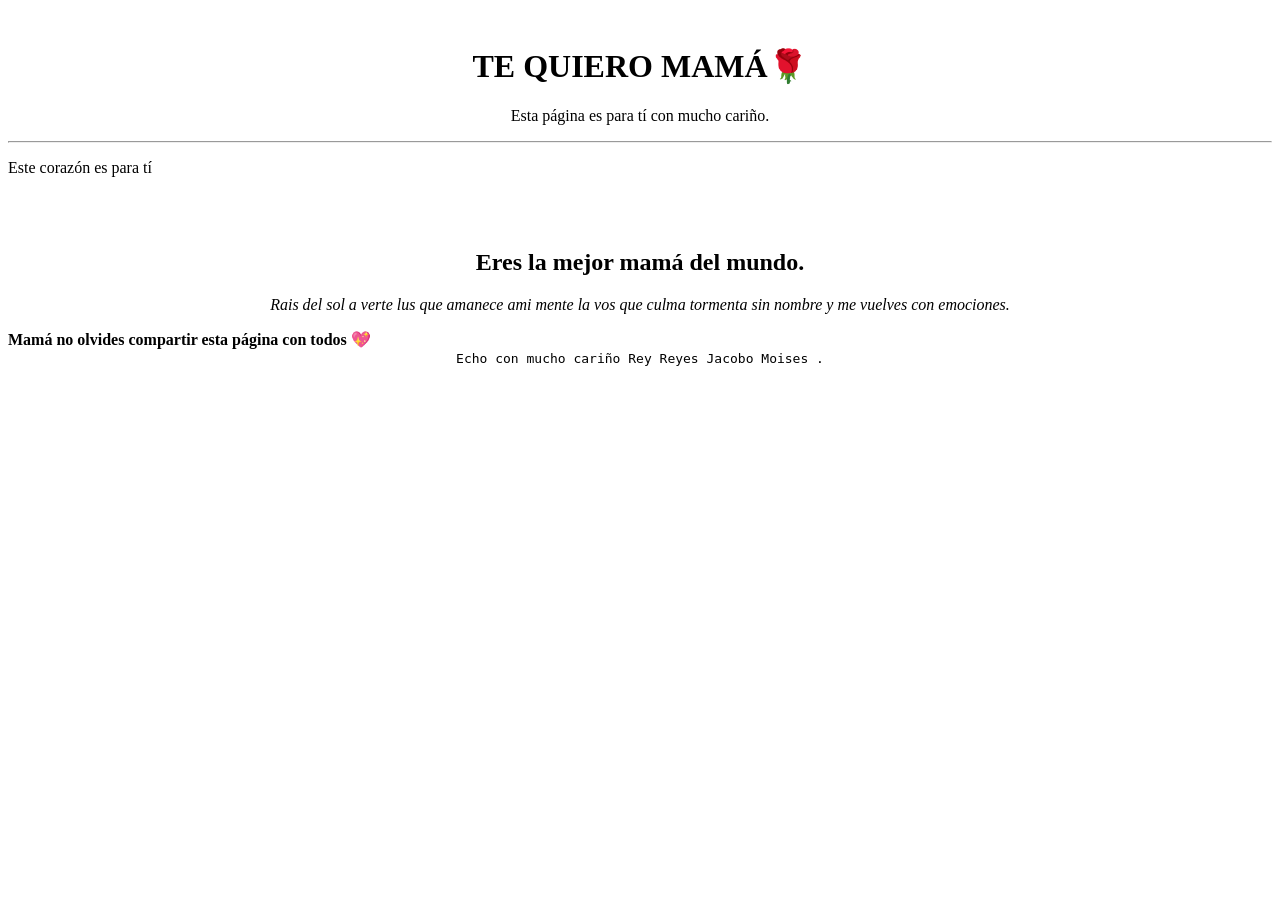
==== docs/index.html @ ccbe6a5a "1" ====
<!DOCTYPE html>
<html lang="en">
<head>
  <meta charset="UTF-8">
  <meta name="viewport" content="width=device-width, initial-scale=1.0">
  <title>💕 MARLENE 💕</title>
</head>
<body>
  <header>
    <div style="width: 100%; text-align: center;">
      <img width="200px" src="https://tse2.mm.bing.net/th/id/OIP.tnbT38kGY3yY0z0gsshfdAAAAA?rs=1&pid=ImgDetMain&o=7&rm=3" alt="">
    </div>
    <h1 style="text-align: center;">
      TE QUIERO MAMÁ🌹
    </h1>
    <p style="text-align: center;">
      Esta página es para tí con mucho cariño.
    </p>
    <hr>
  </header>
  <main>
    <p>

      Este corazón es para tí
      
    </p>
    <br>
    <div style="width: 100%; text-align: center;">
      <img style="width: 100%; max-width: 400px;" src="https://tse1.mm.bing.net/th/id/OIP.IkLHC3bJBGNPCFRtoQX-lgHaGB?rs=1&pid=ImgDetMain&o=7&rm=3" alt="">
    </div>
    <h2 style="text-align: center;">

      Eres la mejor mamá del mundo.

      </h2>
    <p style="text-align: center;">
      <em>
        
        Rais del sol a verte lus que amanece ami
        mente la vos que culma tormenta sin nombre
        y me vuelves con emociones.

      </em>
    </p>
    <strong>
      Mamá no olvides compartir esta página con todos 💖
    </strong>
  </main>
  <footer  style="text-align: center;">
    <code>

   Echo con mucho cariño Rey Reyes Jacobo Moises .

    </code>
  </footer>
</body>
</html>
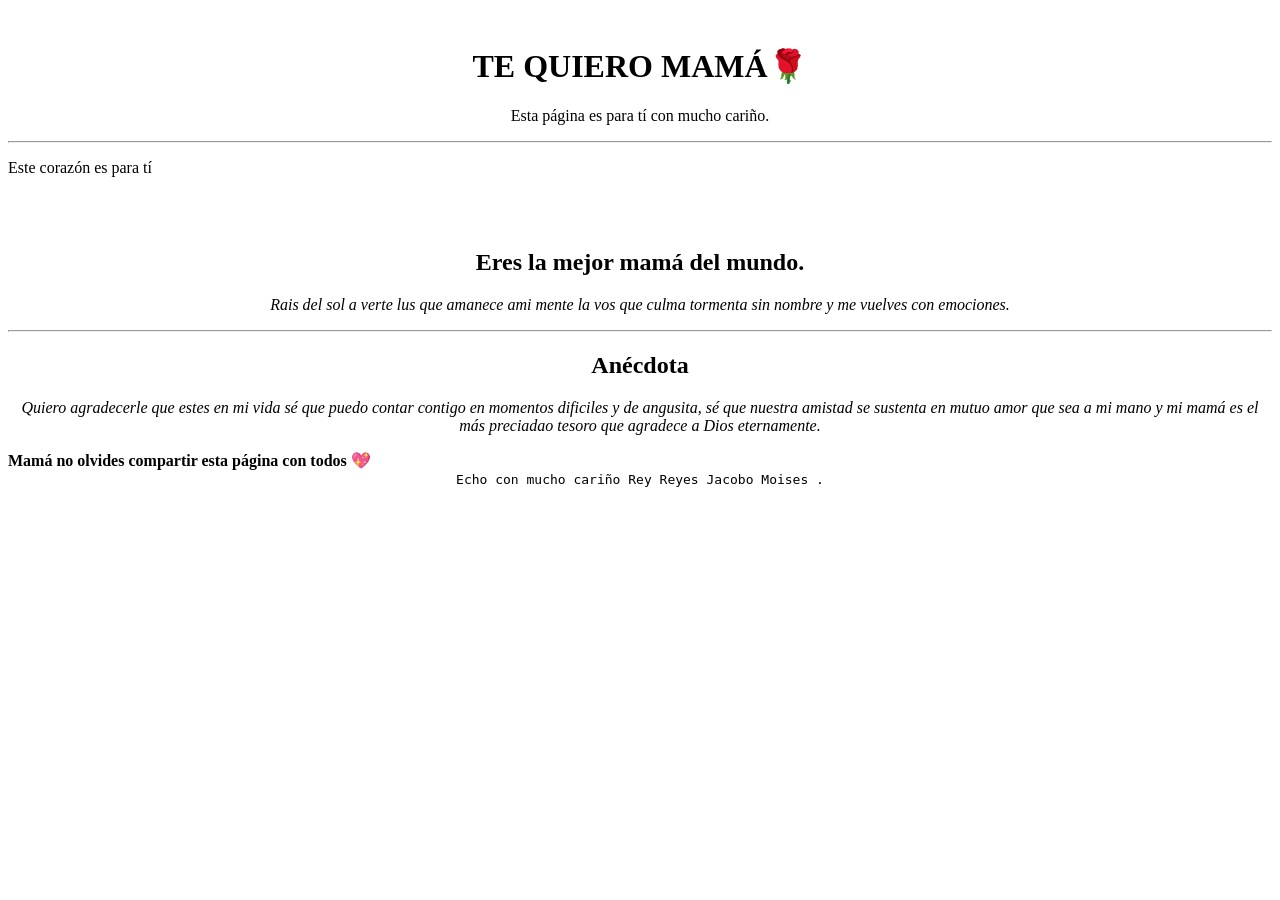
==== commit 1c759e67: "." ====
--- a/docs/index.html
+++ b/docs/index.html
@@ -42,6 +42,17 @@
 
       </em>
     </p>
+    <hr>
+    <h2 style="text-align: center;">
+
+      Anécdota
+
+      </h2>
+    <p style="text-align: center;">
+      <em>
+        Quiero agradecerle que estes en mi vida sé que puedo contar contigo en momentos dificiles y de angusita, sé que nuestra amistad se sustenta en mutuo amor que sea a mi mano y mi mamá es el más preciadao tesoro que agradece a Dios eternamente.
+      </em>
+    </p>
     <strong>
       Mamá no olvides compartir esta página con todos 💖
     </strong>
